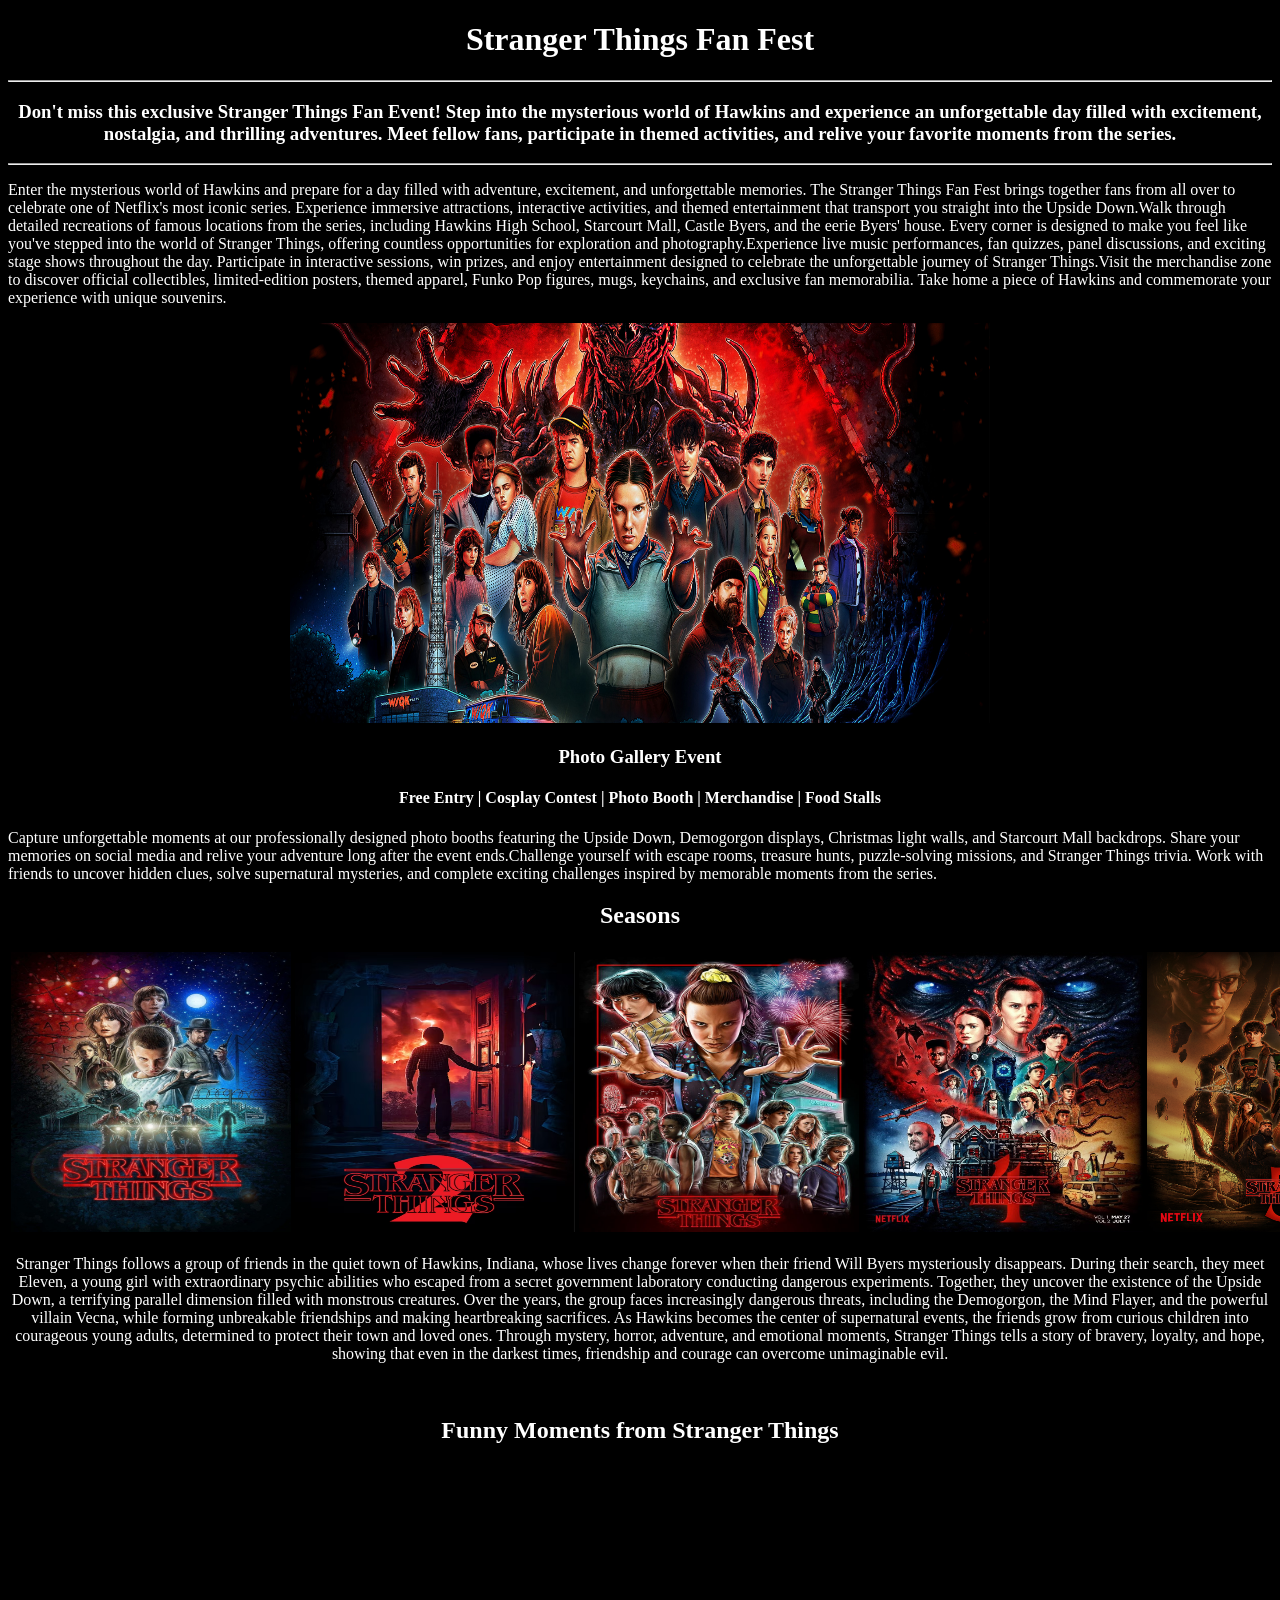
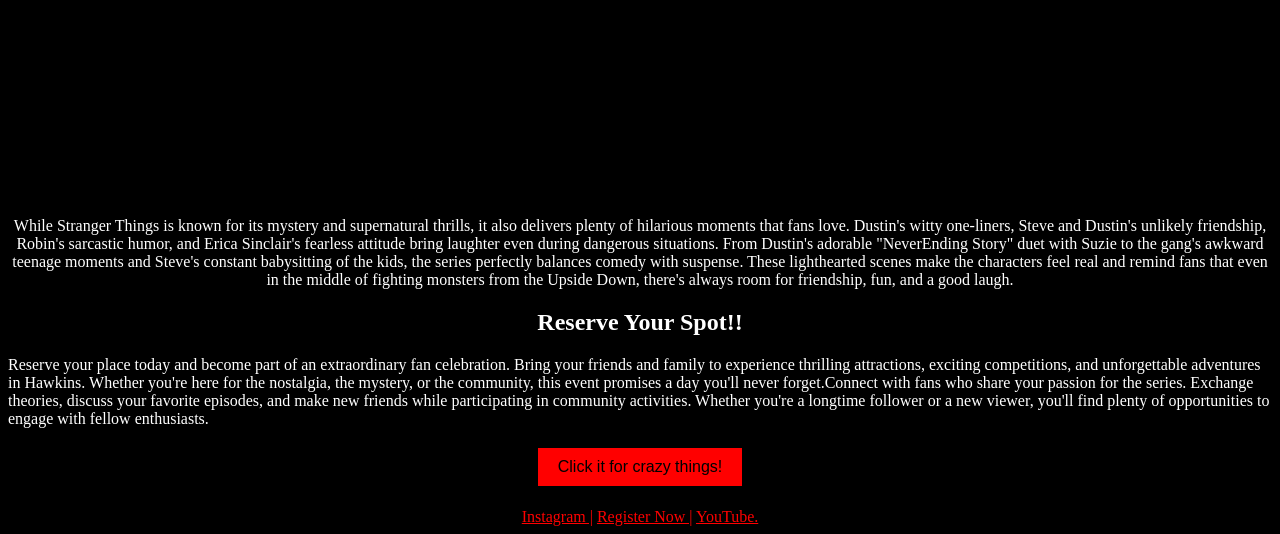
==== index.html @ 9e55d49c "Rename basic.html to index.html" ====
<!DOCTYPE html>
<html lang="en">
<head>
    <meta charset="UTF-8">
    <meta name="viewport" content="width=device-width, initial-scale=1.0">
    <title>
        Events
    </title>
    <link rel="stylesheet" href="style.css">
</head>

<body>
    <center>
        <h1>Stranger Things Fan Fest</h1>
        <hr>
        <h3>Don't miss this exclusive Stranger Things Fan Event! Step into the mysterious world of Hawkins and experience an unforgettable day filled with excitement, nostalgia, and thrilling adventures. Meet fellow fans, participate in themed activities, and relive your favorite moments from the series.</h3>
    </center>
    <hr>
    <p>Enter the mysterious world of Hawkins and prepare for a day filled with adventure, excitement, and unforgettable memories. The Stranger Things Fan Fest brings together fans from all over to celebrate one of Netflix's most iconic series. Experience immersive attractions, interactive activities, and themed entertainment that transport you straight into the Upside Down.Walk through detailed recreations of famous locations from the series, including Hawkins High School, Starcourt Mall, Castle Byers, and the eerie Byers' house. Every corner is designed to make you feel like you've stepped into the world of Stranger Things, offering countless opportunities for exploration and photography.Experience live music performances, fan quizzes, panel discussions, and exciting stage shows throughout the day. Participate in interactive sessions, win prizes, and enjoy entertainment designed to celebrate the unforgettable journey of Stranger Things.Visit the merchandise zone to discover official collectibles, limited-edition posters, themed apparel, Funko Pop figures, mugs, keychains, and exclusive fan memorabilia. Take home a piece of Hawkins and commemorate your experience with unique souvenirs.</p>

    <center>
        <img src="stranger-things-3440x1440-25038.jpg" alt="Event Poster" width="700" height="400">
        <h3>Photo Gallery Event</h3>
        <h4>Free Entry | Cosplay Contest | Photo Booth | Merchandise | Food Stalls</h4>
    </center>
    <p>Capture unforgettable moments at our professionally designed photo booths featuring the Upside Down, Demogorgon displays, Christmas light walls, and Starcourt Mall backdrops. Share your memories on social media and relive your adventure long after the event ends.Challenge yourself with escape rooms, treasure hunts, puzzle-solving missions, and Stranger Things trivia. Work with friends to uncover hidden clues, solve supernatural mysteries, and complete exciting challenges inspired by memorable moments from the series.</p>

    <center>
        
        <h2>Seasons</h2>
        <table>
            <tr>
                <td>
                    <a href="https://www.justwatch.com/in/tv-show/stranger-things/season-1">
                        <img src="season-1.jpg" alt="Season 1" width="280" height="280">
                    </a>
                </td>
                <td>
                    <a href="https://www.justwatch.com/in/tv-show/stranger-things/season-2">
                        <img src="s2.jpg" alt="Season 2" width="280" height="280">
                    </a>
                </td>
                <td>
                    <a href="https://www.justwatch.com/in/tv-show/stranger-things/season-3 ">
                        <img src="s3.jpg" alt="Season 3" width="280" height="280">
                    </a>
                </td>
                <td>
                    <a href="https://www.justwatch.com/in/tv-show/stranger-things/season-4">

                        <img src="s4.jpg" alt="Season 4" width="280" height="280">
                    </a>
                </td>
                <td>
                    <a href="https://www.justwatch.com/in/tv-show/stranger-things/season-5">

                        <img src="strangerthings5.jpeg" alt="Season 5" width="280" height="280">
                    </a>
                </td>
            </tr>
        </table>
        <p>Stranger Things follows a group of friends in the quiet town of Hawkins, Indiana, whose lives change forever when their friend Will Byers mysteriously disappears. During their search, they meet Eleven, a young girl with extraordinary psychic abilities who escaped from a secret government laboratory conducting dangerous experiments. Together, they uncover the existence of the Upside Down, a terrifying parallel dimension filled with monstrous creatures. Over the years, the group faces increasingly dangerous threats, including the Demogorgon, the Mind Flayer, and the powerful villain Vecna, while forming unbreakable friendships and making heartbreaking sacrifices. As Hawkins becomes the center of supernatural events, the friends grow from curious children into courageous young adults, determined to protect their town and loved ones. Through mystery, horror, adventure, and emotional moments, Stranger Things tells a story of bravery, loyalty, and hope, showing that even in the darkest times, friendship and courage can overcome unimaginable evil.</p>
        <br>
        <h2>Funny Moments from Stranger Things</h2>
        <br>
        <iframe width="860" height="315" src="WhatsApp Video 2026-06-21 at 11.49.27 AM.mp4" title="Funny moments from Stranger Things" frameborder="0" allow="accelerometer; autoplay; clipboard-write; encrypted-media; gyroscope; picture-in-picture; web-share" allowfullscreen></iframe>
        <br>
        <p>While Stranger Things is known for its mystery and supernatural thrills, it also delivers plenty of hilarious moments that fans love. Dustin's witty one-liners, Steve and Dustin's unlikely friendship, Robin's sarcastic humor, and Erica Sinclair's fearless attitude bring laughter even during dangerous situations. From Dustin's adorable "NeverEnding Story" duet with Suzie to the gang's awkward teenage moments and Steve's constant babysitting of the kids, the series perfectly balances comedy with suspense. These lighthearted scenes make the characters feel real and remind fans that even in the middle of fighting monsters from the Upside Down, there's always room for friendship, fun, and a good laugh.</p>
        <h2>Reserve Your Spot!!</h2>
    </center>
    <p>Reserve your place today and become part of an extraordinary fan celebration. Bring your friends and family to experience thrilling attractions, exciting competitions, and unforgettable adventures in Hawkins. Whether you're here for the nostalgia, the mystery, or the community, this event promises a day you'll never forget.Connect with fans who share your passion for the series. Exchange theories, discuss your favorite episodes, and make new friends while participating in community activities. Whether you're a longtime follower or a new viewer, you'll find plenty of opportunities to engage with fellow enthusiasts.</p>
    <center>
        <a href="https://playgama.com/game/stranger-things#goog_rewarded">
            <button onclick="alert('There You Go!')" >Click it for crazy things!</button>
        </a>
        
        <br>
        <br>
        <a href="https://www.instagram.com/"> Instagram |</a>
        <a href="registrationform.html"> Register Now |</a>
        <a href="https://www.youtube.com/"> YouTube.</a>
    </center>
</body>
</html>
---- style.css ----
body{
    background-color: black;
    color:white;
}
a{
    color: red;
}
p{
    font-family: times new roman;
}
button{
    background-color: red;
    color: black;
    border: none;
    padding: 10px 20px;
    text-align: center;
    text-decoration: none;
    display: inline-block;
    font-size: 16px;
    margin: 4px 2px;
    cursor: pointer;
}
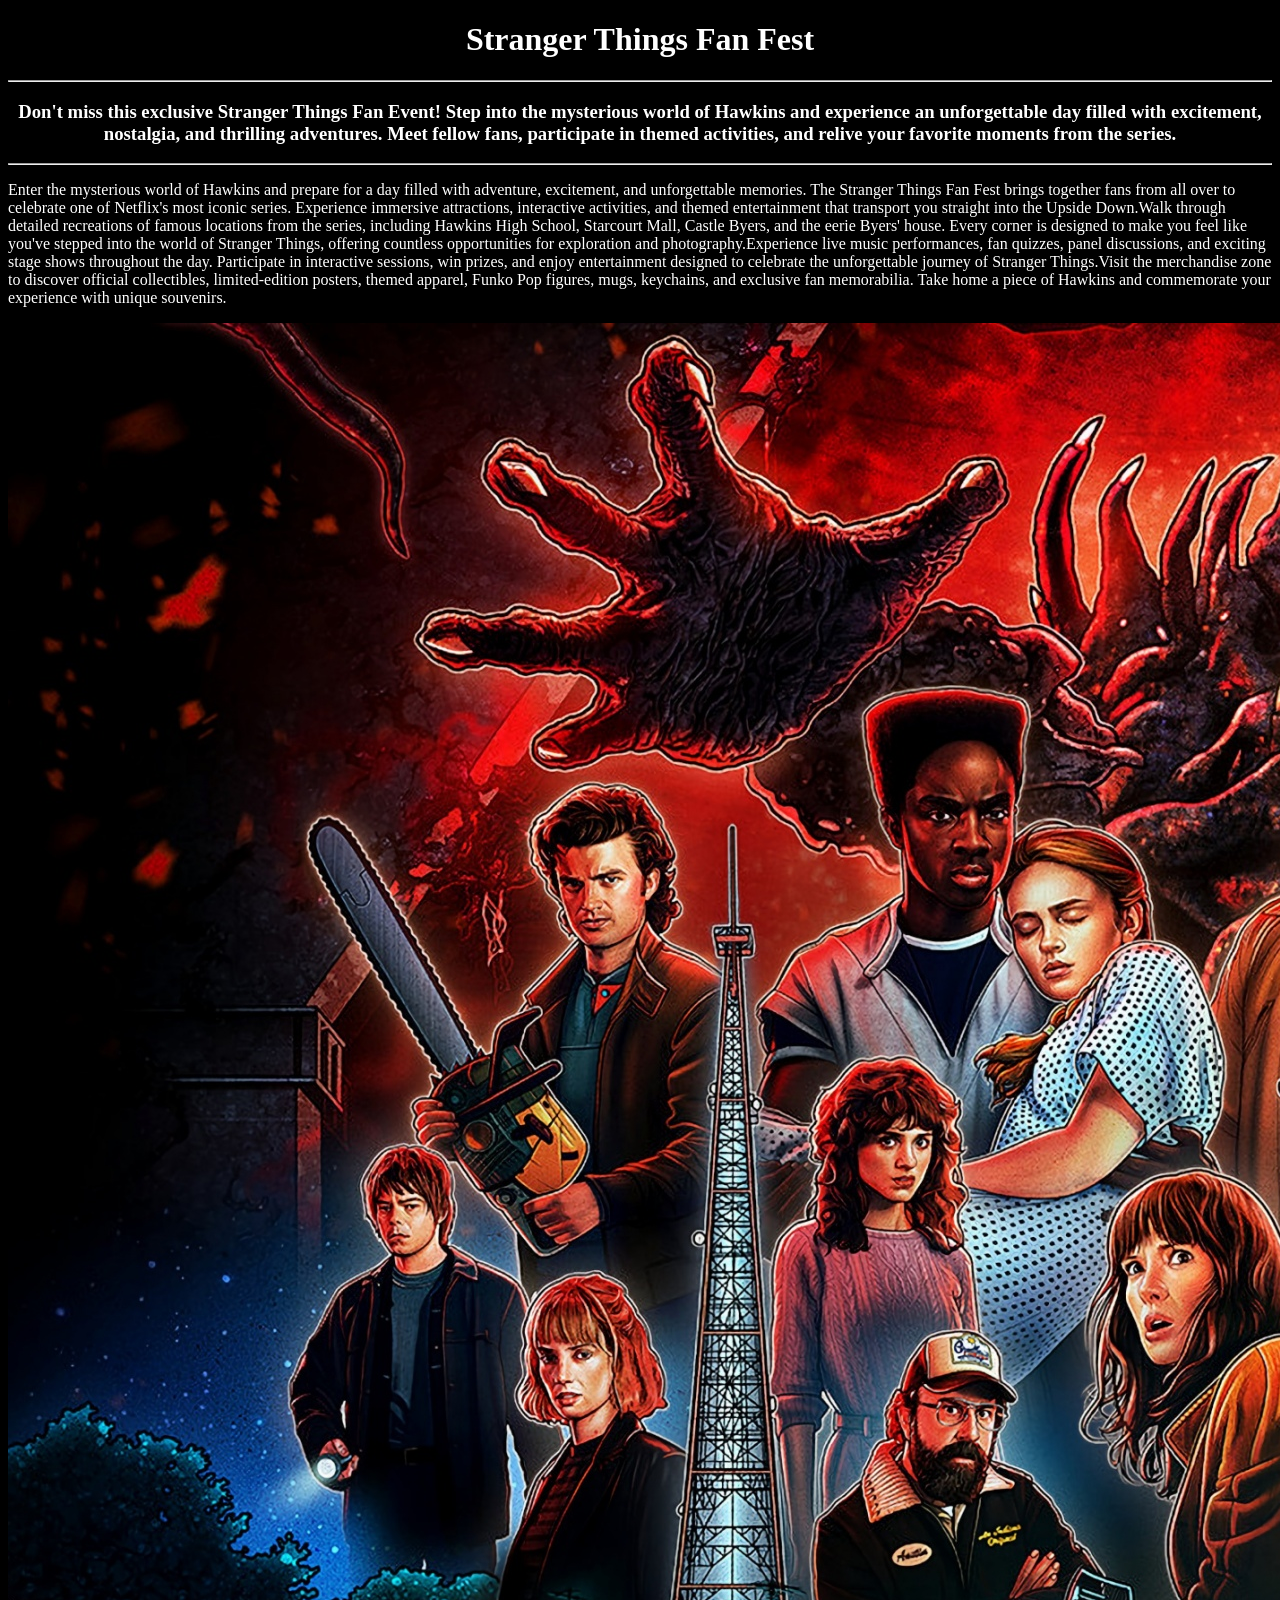
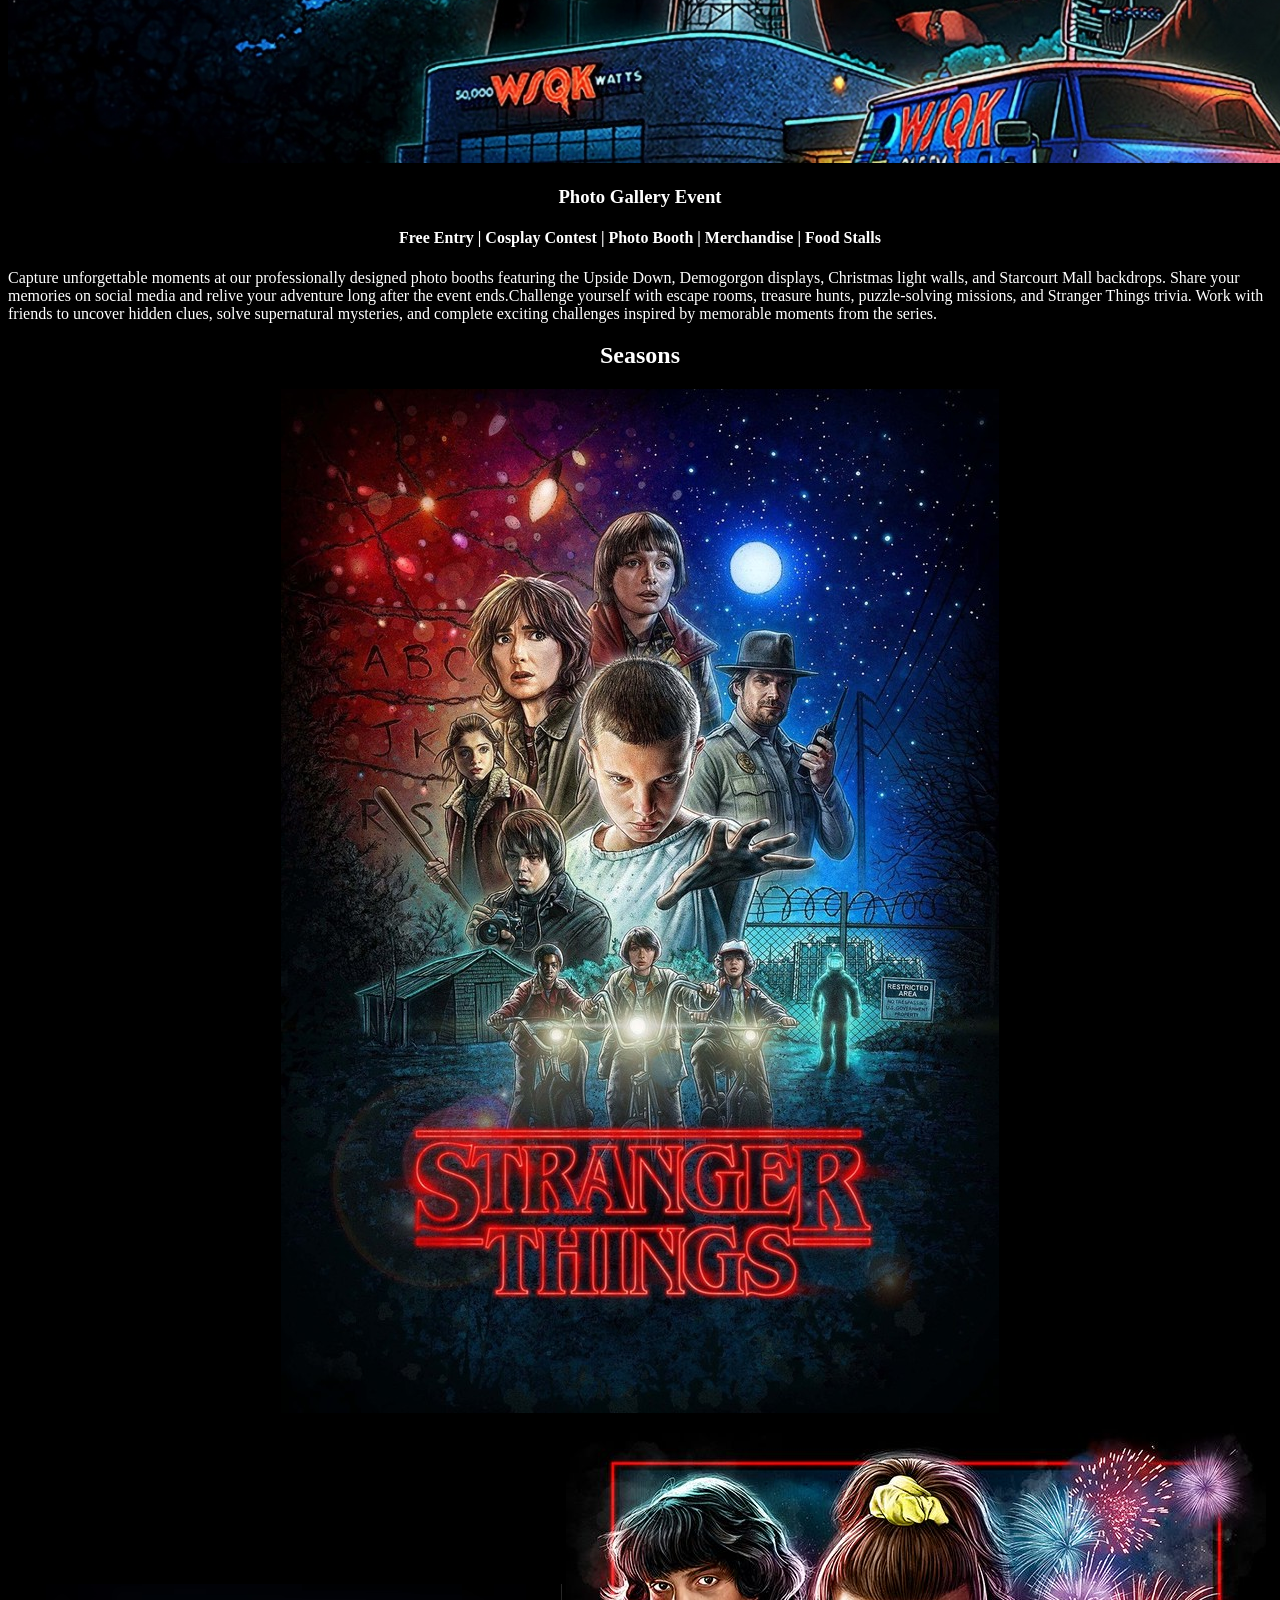
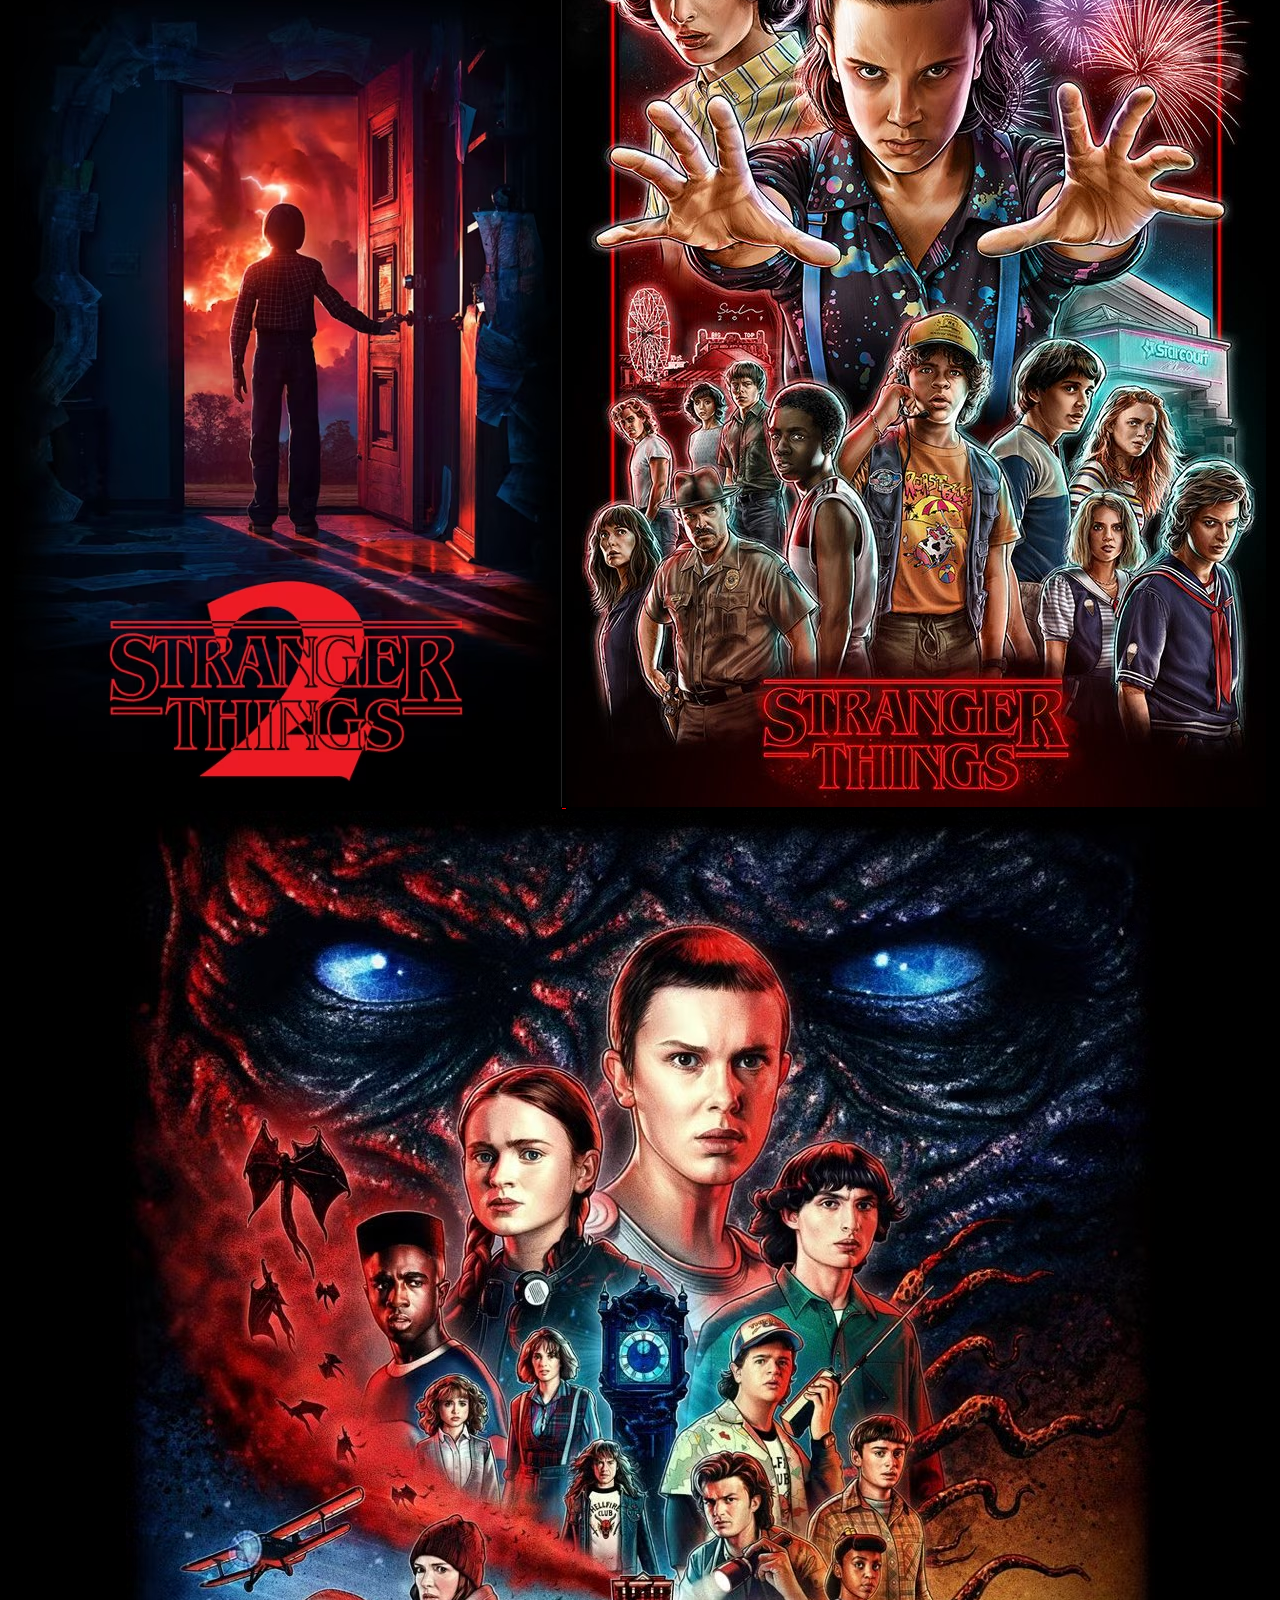
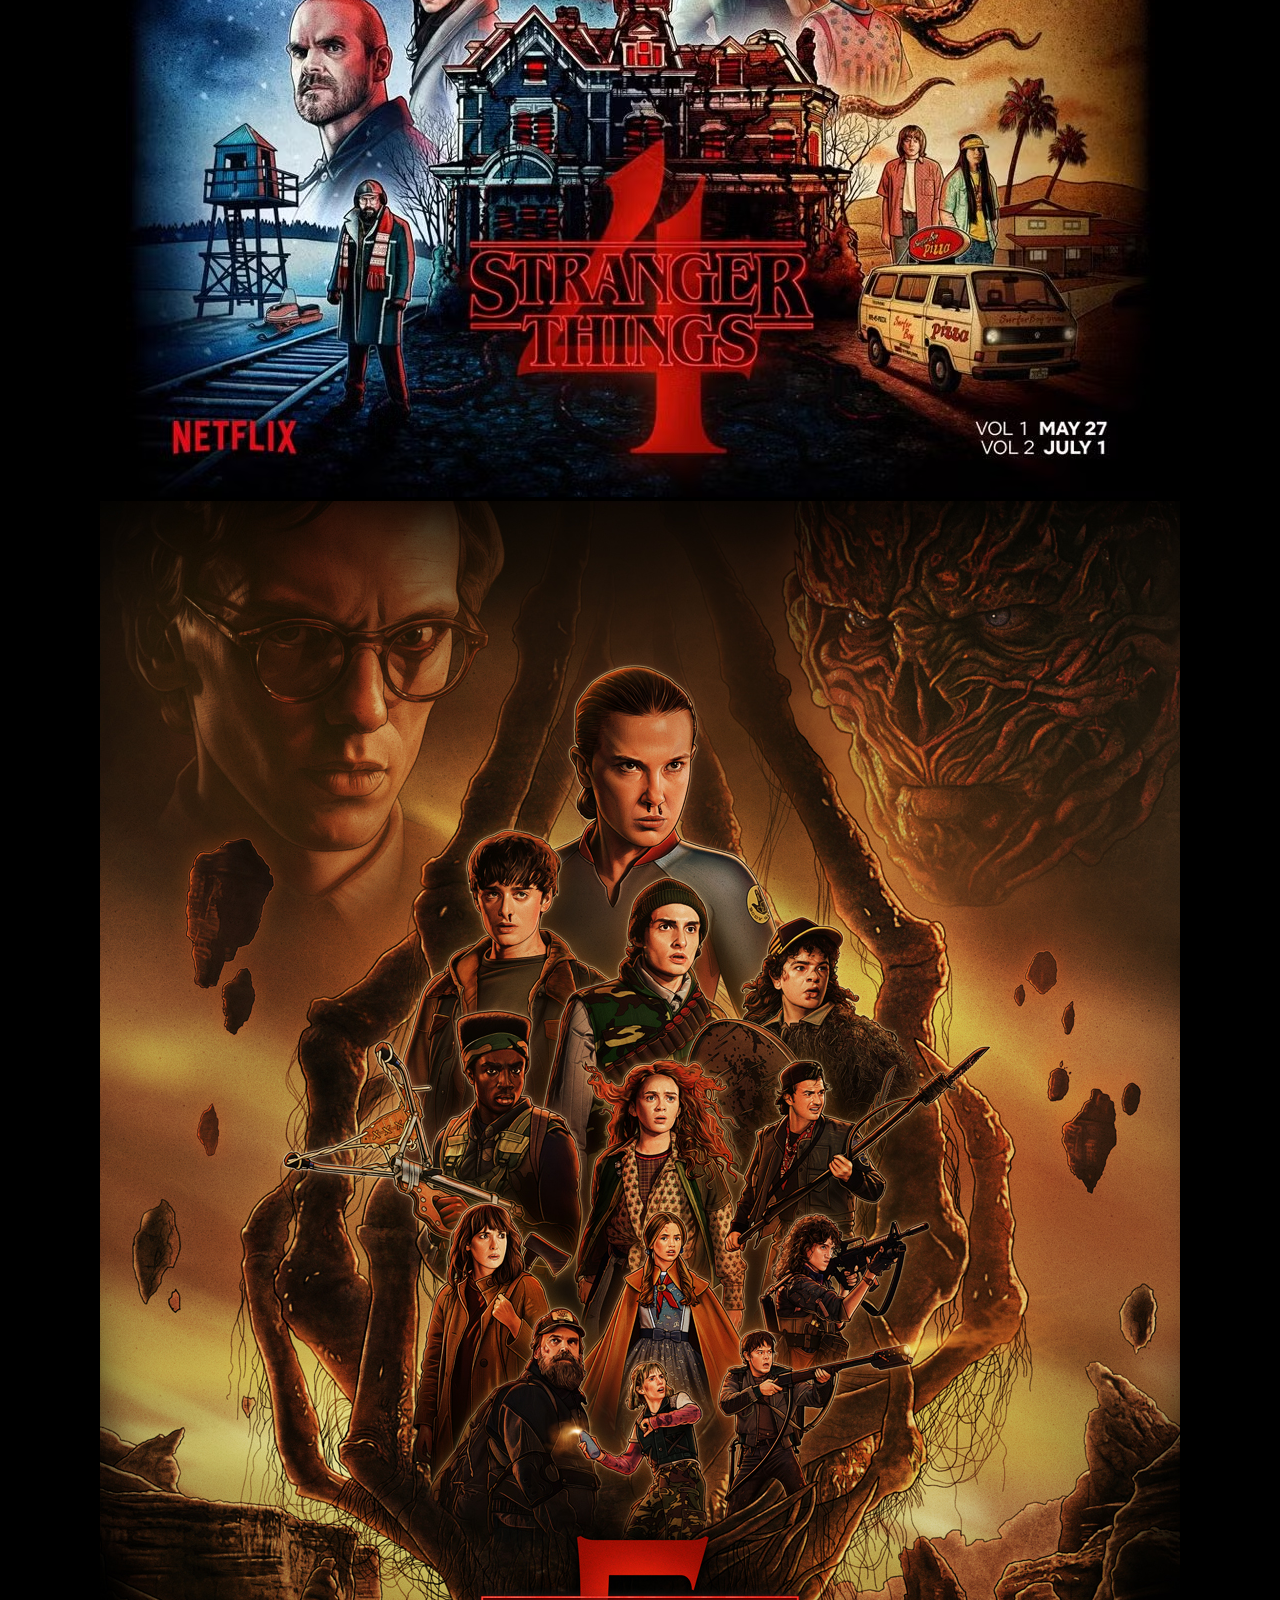
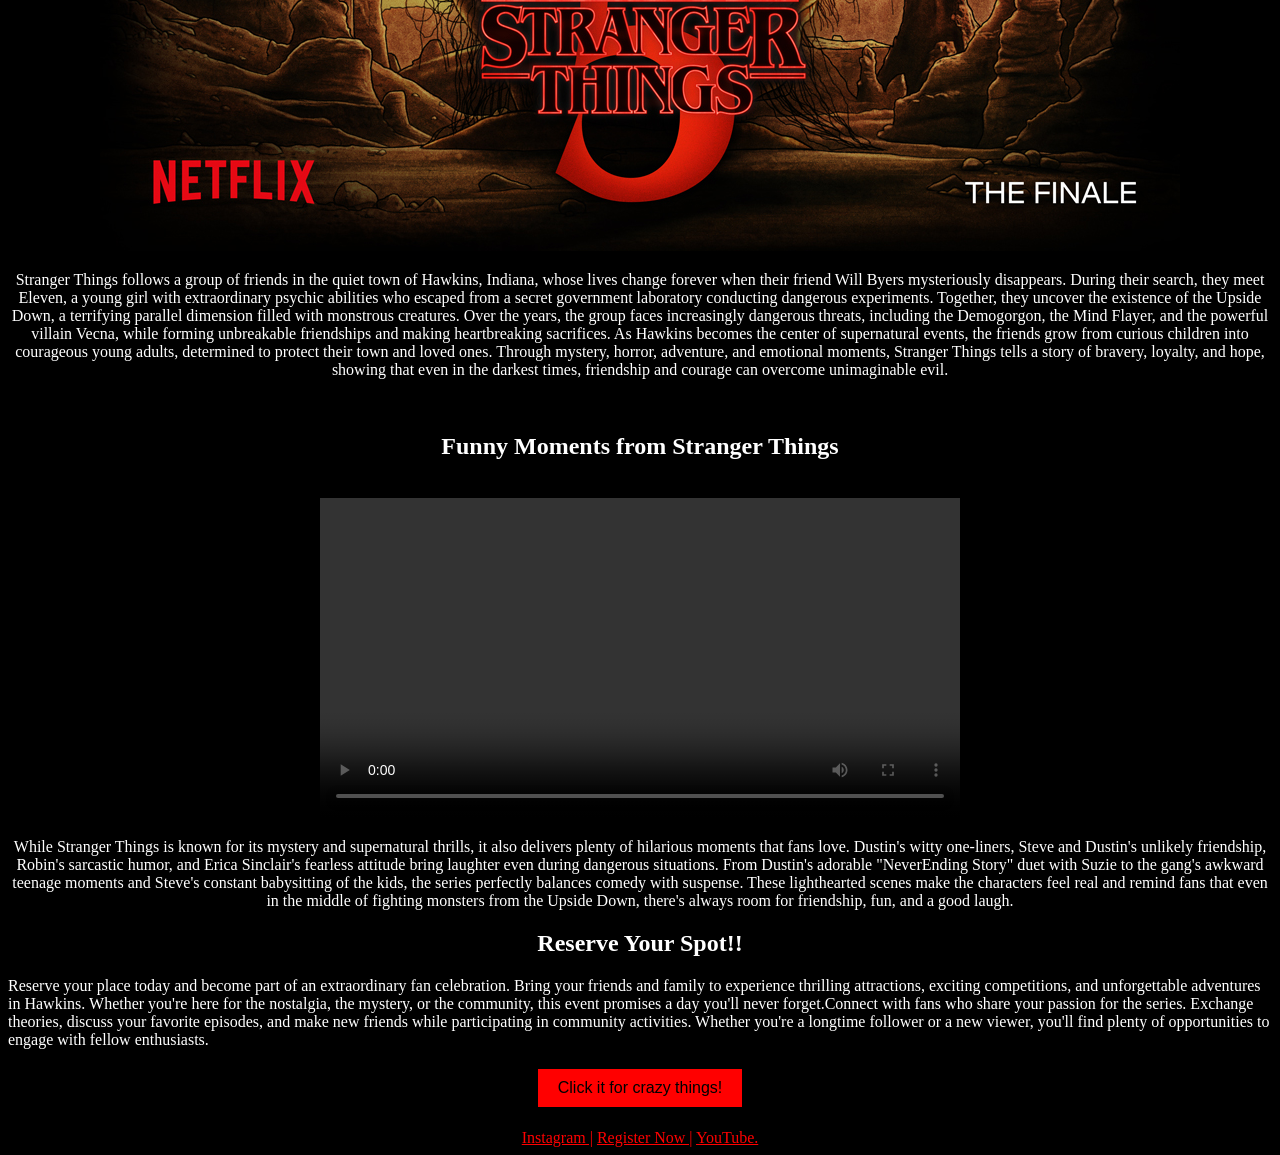
==== commit ba52497b: "Update index.html" ====
--- a/index.html
+++ b/index.html
@@ -19,7 +19,7 @@
     <p>Enter the mysterious world of Hawkins and prepare for a day filled with adventure, excitement, and unforgettable memories. The Stranger Things Fan Fest brings together fans from all over to celebrate one of Netflix's most iconic series. Experience immersive attractions, interactive activities, and themed entertainment that transport you straight into the Upside Down.Walk through detailed recreations of famous locations from the series, including Hawkins High School, Starcourt Mall, Castle Byers, and the eerie Byers' house. Every corner is designed to make you feel like you've stepped into the world of Stranger Things, offering countless opportunities for exploration and photography.Experience live music performances, fan quizzes, panel discussions, and exciting stage shows throughout the day. Participate in interactive sessions, win prizes, and enjoy entertainment designed to celebrate the unforgettable journey of Stranger Things.Visit the merchandise zone to discover official collectibles, limited-edition posters, themed apparel, Funko Pop figures, mugs, keychains, and exclusive fan memorabilia. Take home a piece of Hawkins and commemorate your experience with unique souvenirs.</p>
 
     <center>
-        <img src="stranger-things-3440x1440-25038.jpg" alt="Event Poster" width="700" height="400">
+        <img src="stranger-things-3440x1440-25038.jpg" alt="Event Poster" class="responsive-img">
         <h3>Photo Gallery Event</h3>
         <h4>Free Entry | Cosplay Contest | Photo Booth | Merchandise | Food Stalls</h4>
     </center>
@@ -28,43 +28,41 @@
     <center>
         
         <h2>Seasons</h2>
-        <table>
-            <tr>
-                <td>
-                    <a href="https://www.justwatch.com/in/tv-show/stranger-things/season-1">
-                        <img src="season-1.jpg" alt="Season 1" width="280" height="280">
-                    </a>
-                </td>
-                <td>
-                    <a href="https://www.justwatch.com/in/tv-show/stranger-things/season-2">
-                        <img src="s2.jpg" alt="Season 2" width="280" height="280">
-                    </a>
-                </td>
-                <td>
-                    <a href="https://www.justwatch.com/in/tv-show/stranger-things/season-3 ">
-                        <img src="s3.jpg" alt="Season 3" width="280" height="280">
-                    </a>
-                </td>
-                <td>
-                    <a href="https://www.justwatch.com/in/tv-show/stranger-things/season-4">
+        <div class="gallery">
+            <a href="https://www.justwatch.com/in/tv-show/stranger-things/season-1">
+                <img src="season-1.jpg" alt="Season 1" >
+            </a>
+                    
+                    
+            <a href="https://www.justwatch.com/in/tv-show/stranger-things/season-2">
+                <img src="s2.jpg" alt="Season 2" >
+            </a>
+                    
+                    
+            <a href="https://www.justwatch.com/in/tv-show/stranger-things/season-3 ">
+                <img src="s3.jpg" alt="Season 3" >
+            </a>
+                    
+                    
+            <a href="https://www.justwatch.com/in/tv-show/stranger-things/season-4">
 
-                        <img src="s4.jpg" alt="Season 4" width="280" height="280">
-                    </a>
-                </td>
-                <td>
-                    <a href="https://www.justwatch.com/in/tv-show/stranger-things/season-5">
+                <img src="s4.jpg" alt="Season 4" >
+            </a>
+                    
+                    
+            <a href="https://www.justwatch.com/in/tv-show/stranger-things/season-5">
 
-                        <img src="strangerthings5.jpeg" alt="Season 5" width="280" height="280">
-                    </a>
-                </td>
-            </tr>
-        </table>
+                <img src="strangerthings5.jpeg" alt="Season 5" >
+            </a>
+        </div>
+                
         <p>Stranger Things follows a group of friends in the quiet town of Hawkins, Indiana, whose lives change forever when their friend Will Byers mysteriously disappears. During their search, they meet Eleven, a young girl with extraordinary psychic abilities who escaped from a secret government laboratory conducting dangerous experiments. Together, they uncover the existence of the Upside Down, a terrifying parallel dimension filled with monstrous creatures. Over the years, the group faces increasingly dangerous threats, including the Demogorgon, the Mind Flayer, and the powerful villain Vecna, while forming unbreakable friendships and making heartbreaking sacrifices. As Hawkins becomes the center of supernatural events, the friends grow from curious children into courageous young adults, determined to protect their town and loved ones. Through mystery, horror, adventure, and emotional moments, Stranger Things tells a story of bravery, loyalty, and hope, showing that even in the darkest times, friendship and courage can overcome unimaginable evil.</p>
         <br>
         <h2>Funny Moments from Stranger Things</h2>
         <br>
-        <iframe width="860" height="315" src="WhatsApp Video 2026-06-21 at 11.49.27 AM.mp4" title="Funny moments from Stranger Things" frameborder="0" allow="accelerometer; autoplay; clipboard-write; encrypted-media; gyroscope; picture-in-picture; web-share" allowfullscreen></iframe>
-        <br>
+        <video width="640" controls>
+            <source src="stranger-things-funny-moments.mp4" type="video/mp4">
+        </video>
         <p>While Stranger Things is known for its mystery and supernatural thrills, it also delivers plenty of hilarious moments that fans love. Dustin's witty one-liners, Steve and Dustin's unlikely friendship, Robin's sarcastic humor, and Erica Sinclair's fearless attitude bring laughter even during dangerous situations. From Dustin's adorable "NeverEnding Story" duet with Suzie to the gang's awkward teenage moments and Steve's constant babysitting of the kids, the series perfectly balances comedy with suspense. These lighthearted scenes make the characters feel real and remind fans that even in the middle of fighting monsters from the Upside Down, there's always room for friendship, fun, and a good laugh.</p>
         <h2>Reserve Your Spot!!</h2>
     </center>
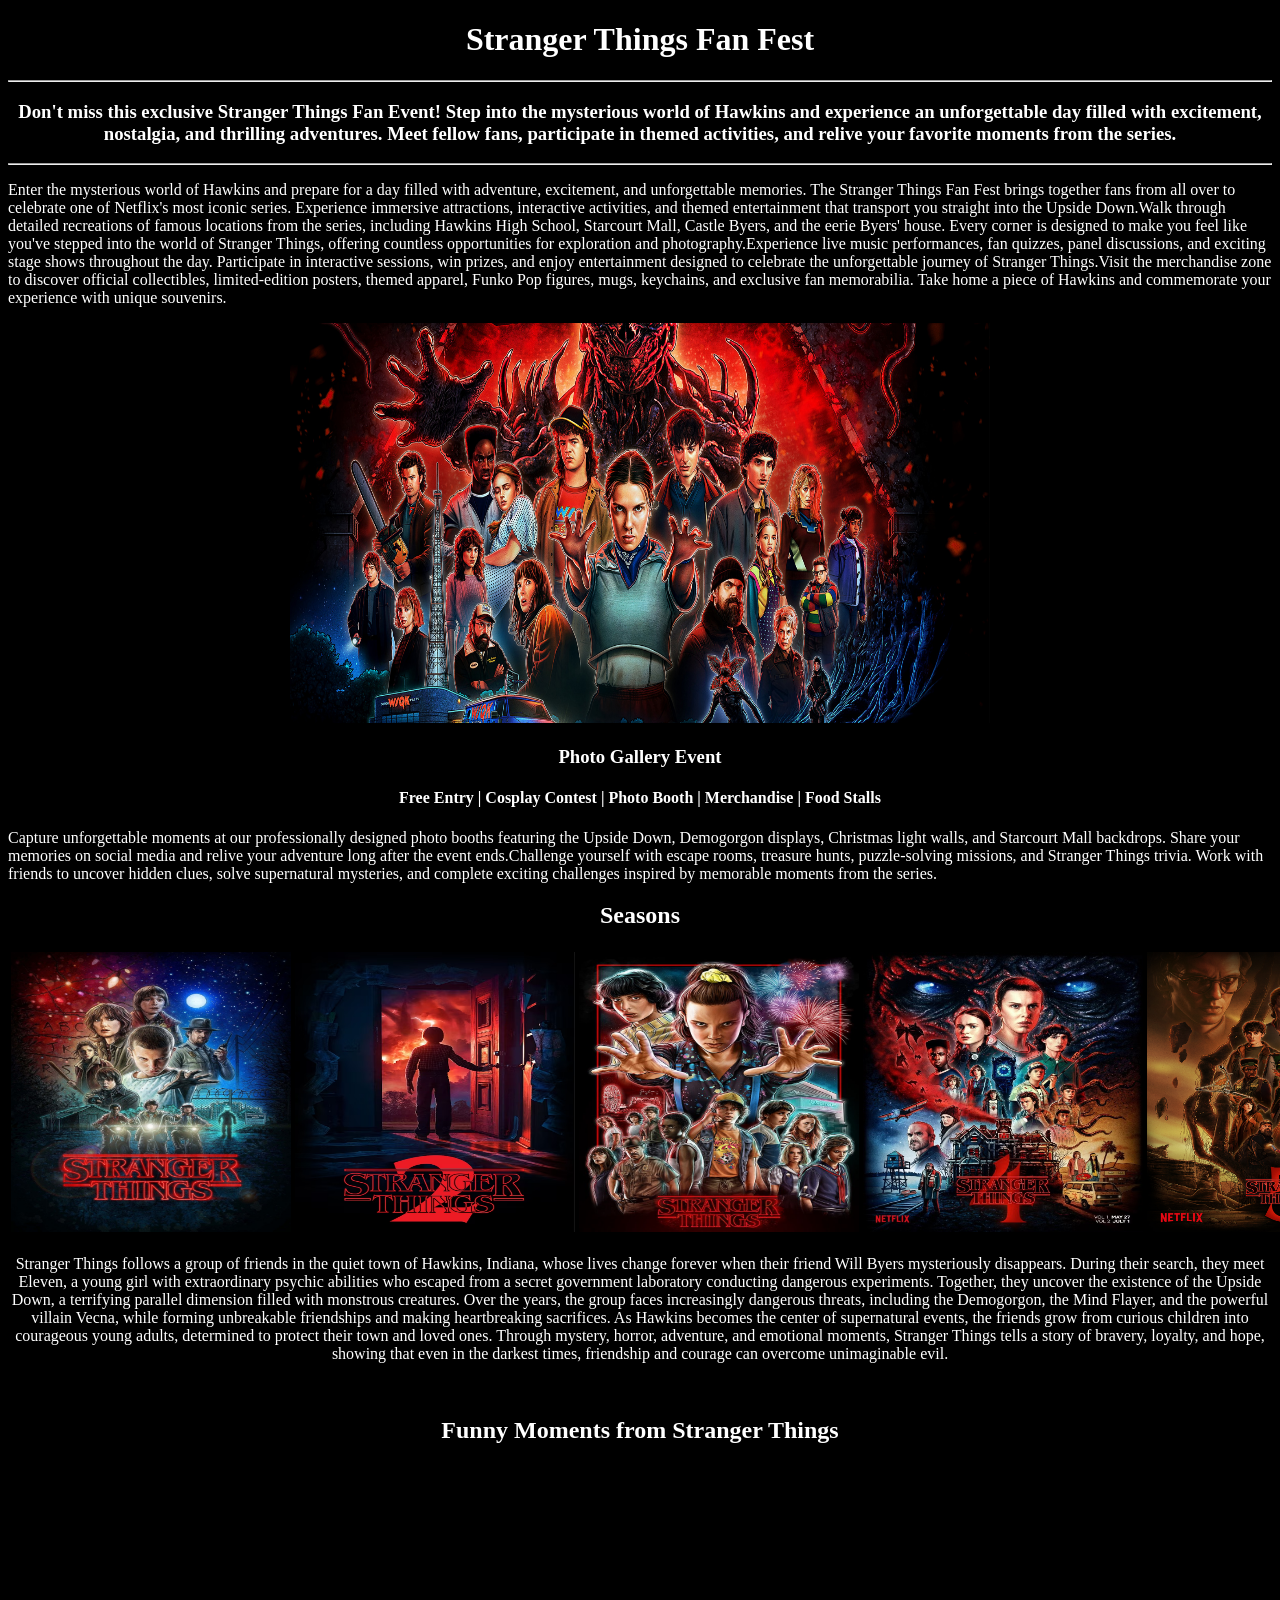
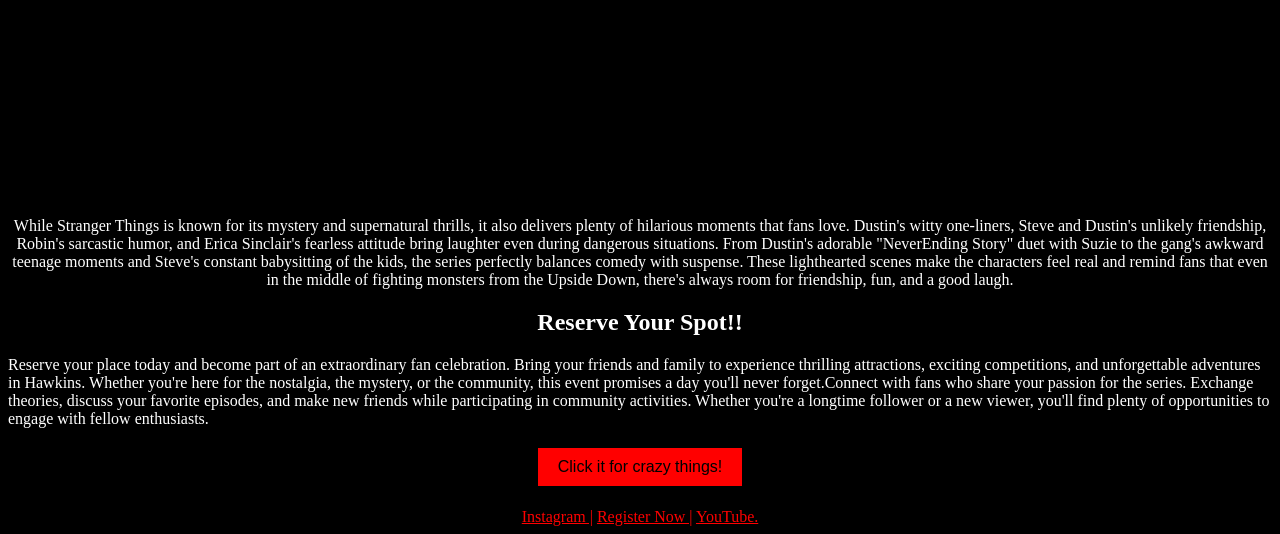
==== commit c84b855c: "Update index.html" ====
--- a/index.html
+++ b/index.html
@@ -19,7 +19,7 @@
     <p>Enter the mysterious world of Hawkins and prepare for a day filled with adventure, excitement, and unforgettable memories. The Stranger Things Fan Fest brings together fans from all over to celebrate one of Netflix's most iconic series. Experience immersive attractions, interactive activities, and themed entertainment that transport you straight into the Upside Down.Walk through detailed recreations of famous locations from the series, including Hawkins High School, Starcourt Mall, Castle Byers, and the eerie Byers' house. Every corner is designed to make you feel like you've stepped into the world of Stranger Things, offering countless opportunities for exploration and photography.Experience live music performances, fan quizzes, panel discussions, and exciting stage shows throughout the day. Participate in interactive sessions, win prizes, and enjoy entertainment designed to celebrate the unforgettable journey of Stranger Things.Visit the merchandise zone to discover official collectibles, limited-edition posters, themed apparel, Funko Pop figures, mugs, keychains, and exclusive fan memorabilia. Take home a piece of Hawkins and commemorate your experience with unique souvenirs.</p>
 
     <center>
-        <img src="stranger-things-3440x1440-25038.jpg" alt="Event Poster" class="responsive-img">
+        <img src="stranger-things-3440x1440-25038.jpg" alt="Event Poster" width="700" height="400">
         <h3>Photo Gallery Event</h3>
         <h4>Free Entry | Cosplay Contest | Photo Booth | Merchandise | Food Stalls</h4>
     </center>
@@ -28,41 +28,43 @@
     <center>
         
         <h2>Seasons</h2>
-        <div class="gallery">
-            <a href="https://www.justwatch.com/in/tv-show/stranger-things/season-1">
-                <img src="season-1.jpg" alt="Season 1" >
-            </a>
-                    
-                    
-            <a href="https://www.justwatch.com/in/tv-show/stranger-things/season-2">
-                <img src="s2.jpg" alt="Season 2" >
-            </a>
-                    
-                    
-            <a href="https://www.justwatch.com/in/tv-show/stranger-things/season-3 ">
-                <img src="s3.jpg" alt="Season 3" >
-            </a>
-                    
-                    
-            <a href="https://www.justwatch.com/in/tv-show/stranger-things/season-4">
+        <table>
+            <tr>
+                <td>
+                    <a href="https://www.justwatch.com/in/tv-show/stranger-things/season-1">
+                        <img src="season-1.jpg" alt="Season 1" width="280" height="280">
+                    </a>
+                </td>
+                <td>
+                    <a href="https://www.justwatch.com/in/tv-show/stranger-things/season-2">
+                        <img src="s2.jpg" alt="Season 2" width="280" height="280">
+                    </a>
+                </td>
+                <td>
+                    <a href="https://www.justwatch.com/in/tv-show/stranger-things/season-3 ">
+                        <img src="s3.jpg" alt="Season 3" width="280" height="280">
+                    </a>
+                </td>
+                <td>
+                    <a href="https://www.justwatch.com/in/tv-show/stranger-things/season-4">
 
-                <img src="s4.jpg" alt="Season 4" >
-            </a>
-                    
-                    
-            <a href="https://www.justwatch.com/in/tv-show/stranger-things/season-5">
+                        <img src="s4.jpg" alt="Season 4" width="280" height="280">
+                    </a>
+                </td>
+                <td>
+                    <a href="https://www.justwatch.com/in/tv-show/stranger-things/season-5">
 
-                <img src="strangerthings5.jpeg" alt="Season 5" >
-            </a>
-        </div>
-                
+                        <img src="strangerthings5.jpeg" alt="Season 5" width="280" height="280">
+                    </a>
+                </td>
+            </tr>
+        </table>
         <p>Stranger Things follows a group of friends in the quiet town of Hawkins, Indiana, whose lives change forever when their friend Will Byers mysteriously disappears. During their search, they meet Eleven, a young girl with extraordinary psychic abilities who escaped from a secret government laboratory conducting dangerous experiments. Together, they uncover the existence of the Upside Down, a terrifying parallel dimension filled with monstrous creatures. Over the years, the group faces increasingly dangerous threats, including the Demogorgon, the Mind Flayer, and the powerful villain Vecna, while forming unbreakable friendships and making heartbreaking sacrifices. As Hawkins becomes the center of supernatural events, the friends grow from curious children into courageous young adults, determined to protect their town and loved ones. Through mystery, horror, adventure, and emotional moments, Stranger Things tells a story of bravery, loyalty, and hope, showing that even in the darkest times, friendship and courage can overcome unimaginable evil.</p>
         <br>
         <h2>Funny Moments from Stranger Things</h2>
         <br>
-        <video width="640" controls>
-            <source src="stranger-things-funny-moments.mp4" type="video/mp4">
-        </video>
+        <iframe width="860" height="315" src="stranger-things-funny-moments.mp4" title="Funny moments from Stranger Things" frameborder="0" allow="accelerometer; autoplay; clipboard-write; encrypted-media; gyroscope; picture-in-picture; web-share" allowfullscreen></iframe>
+        <br>
         <p>While Stranger Things is known for its mystery and supernatural thrills, it also delivers plenty of hilarious moments that fans love. Dustin's witty one-liners, Steve and Dustin's unlikely friendship, Robin's sarcastic humor, and Erica Sinclair's fearless attitude bring laughter even during dangerous situations. From Dustin's adorable "NeverEnding Story" duet with Suzie to the gang's awkward teenage moments and Steve's constant babysitting of the kids, the series perfectly balances comedy with suspense. These lighthearted scenes make the characters feel real and remind fans that even in the middle of fighting monsters from the Upside Down, there's always room for friendship, fun, and a good laugh.</p>
         <h2>Reserve Your Spot!!</h2>
     </center>
